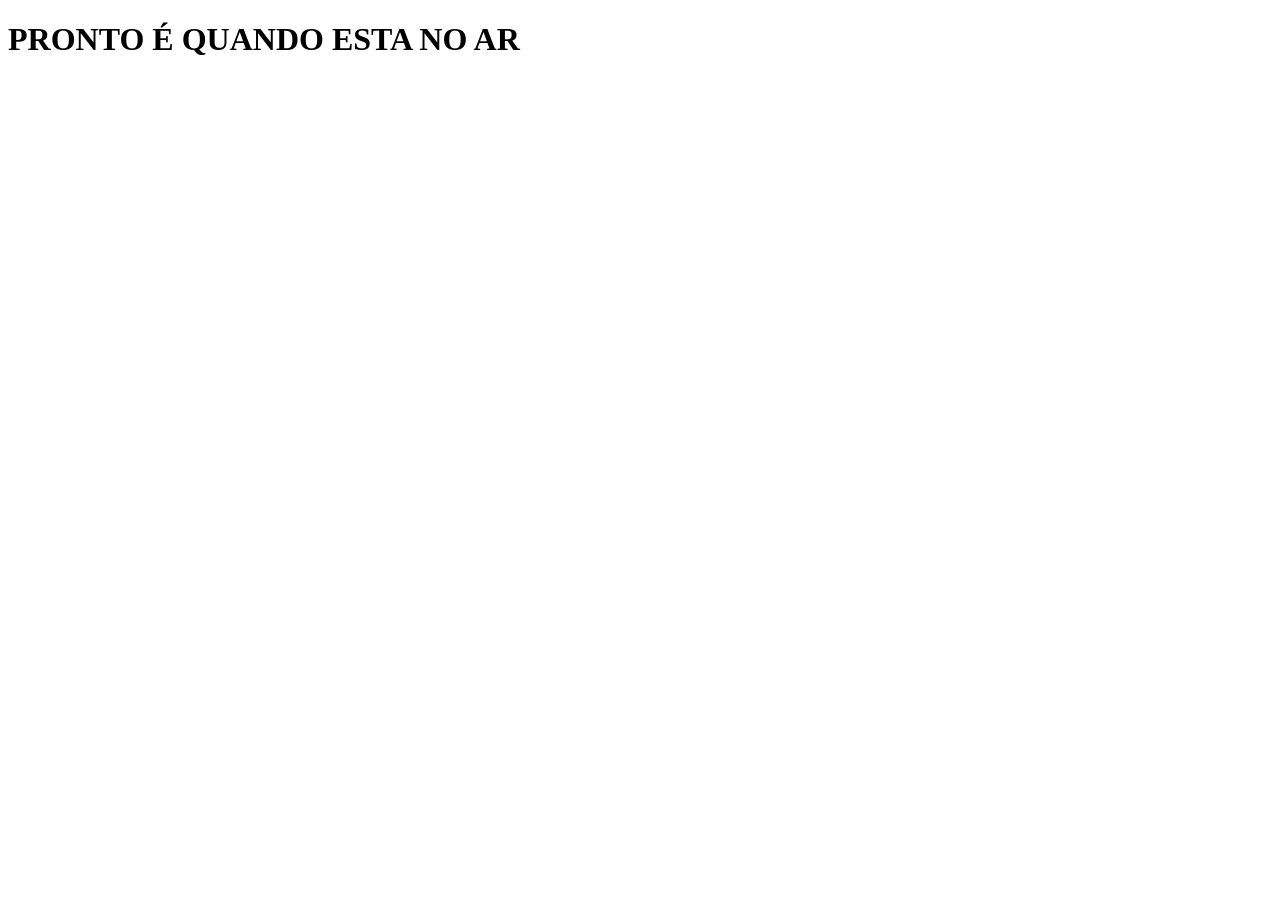
==== CSS/CSS/CSS/index.html @ 3647b063 "Git pull" ====
<!DOCTYPE html>
<html lang="pt-BR">

<head>
    <meta charset="UTF-8">
    <meta name="viewport" content="width=device-width, initial-scale=1.0">
    <meta name="description" content="...">
    <meta name="keywords" content="sites, web">
    <meta name="author" content="Murilo Gustavo">
    <link rel="icon" type="image/png" href="imagens/favicon.png">
    <title>Home: Página Principal</title>
    <link rel="stylesheet" href="estilo.css">
</head>

<body>
<h1>PRONTO É QUANDO ESTA NO AR</h1>
</body>

</html>
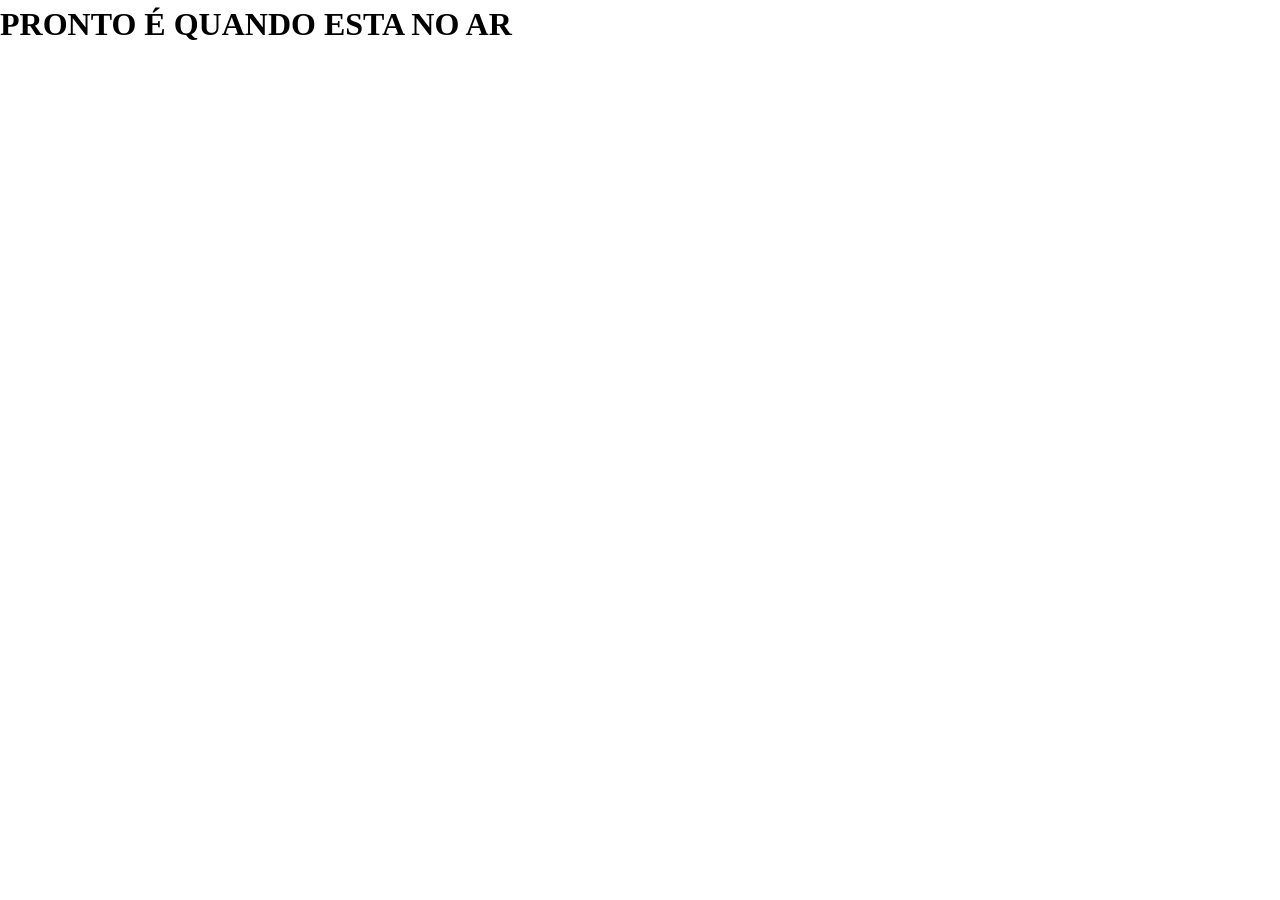
==== commit c32d6000: "atualização" ====
--- a/CSS/CSS/CSS/index.html
+++ b/CSS/CSS/CSS/index.html
@@ -16,4 +16,5 @@
 <h1>PRONTO É QUANDO ESTA NO AR</h1>
 </body>
 
-</html>+</html>
+
--- a/CSS/CSS/CSS/estilo.css
+++ b/CSS/CSS/CSS/estilo.css
@@ -0,0 +1,139 @@
+@charset "UTF-8";
+@import "reset.css";
+@import"cores.css";
+
+
+
+@font-face {
+     font-family: Fortnite;
+     src: url(fonts/fortnite/fortnite.otf)
+ }
+
+body {
+    color: var(--platinum);
+    font-family: Fortnite;
+    background-color: var(--midnight-violet);
+}
+.tituloPrincipal{
+    text-align: center;
+}
+.img-banner {
+    margin-left: auto;
+    margin-right: auto;
+}
+
+header {
+    background-color: rgb(14, 171, 199);
+}
+.menu {
+    text-align: center;
+    margin: 20px 0;
+}
+.menu ul {
+    list-style: none;
+}
+
+.menu ul li {
+    display: inline-block;
+    padding: 20px;
+    border: 1px solid #000;
+    background-color: aqua;
+}
+
+section {
+    /* background-color: aquamarine; */
+}
+
+/* section section{
+           font-size: 0;
+        }    */
+#turmas .sala {
+    display: inline-block;
+    vertical-align: top;
+    background-color: burlywood;
+    min-height: 300px;
+    width: 100%;
+    min-height: 350px;
+    border: 2px solid #000;
+    box-sizing: border-box;
+}
+
+#turmas footer {
+    background-color: red;
+}
+
+#turmas footer h3 {
+    font-size: smaller;
+}
+
+#turmas .sala.turma_A{
+    background-color: bisque;
+    color: #000;
+}
+
+#turmas .sala.turma_B{
+    background-color: blueviolet;
+}
+
+
+.listaAlunos {
+    list-style: decimal-leading-zero;
+    margin-left: 30px;
+}
+.listaAlunos li {
+    padding: 5px;
+}
+
+/*RESET*/-------
+/*
+  1. Use um box-sizing mais intuitivo
+*/
+*, *::before, *::after {
+  box-sizing: border-box;
+}
+
+/*
+  2. Remova as margens padrão e preenchimentos para melhor consistência
+*/
+* {
+  margin: 0;
+  padding: 0;
+}
+
+/*
+  3. Definir altura da linha base e facilitar a rolagem no html
+*/
+html, body {
+  height: 100%;
+}
+
+body {
+  line-height: 1.5;
+  -webkit-font-smoothing: antialiased;
+}
+
+/*
+  4. Evitar problemas com imagens, vídeos e fontes
+*/
+img, picture, video, canvas, svg {
+  display: block;
+  max-width: 100%;
+}
+
+input, button, textarea, select {
+  font: inherit;
+}
+
+/*
+  5. Evitar que textos longos estourem seus contêineres
+*/
+p, h1, h2, h3, h4, h5, h6 {
+  overflow-wrap: break-word;
+}
+
+/*
+  6. Criar um contexto de empilhamento (stacking context) no root
+*/
+#root, #__next {
+  isolation: isolate;
+}
